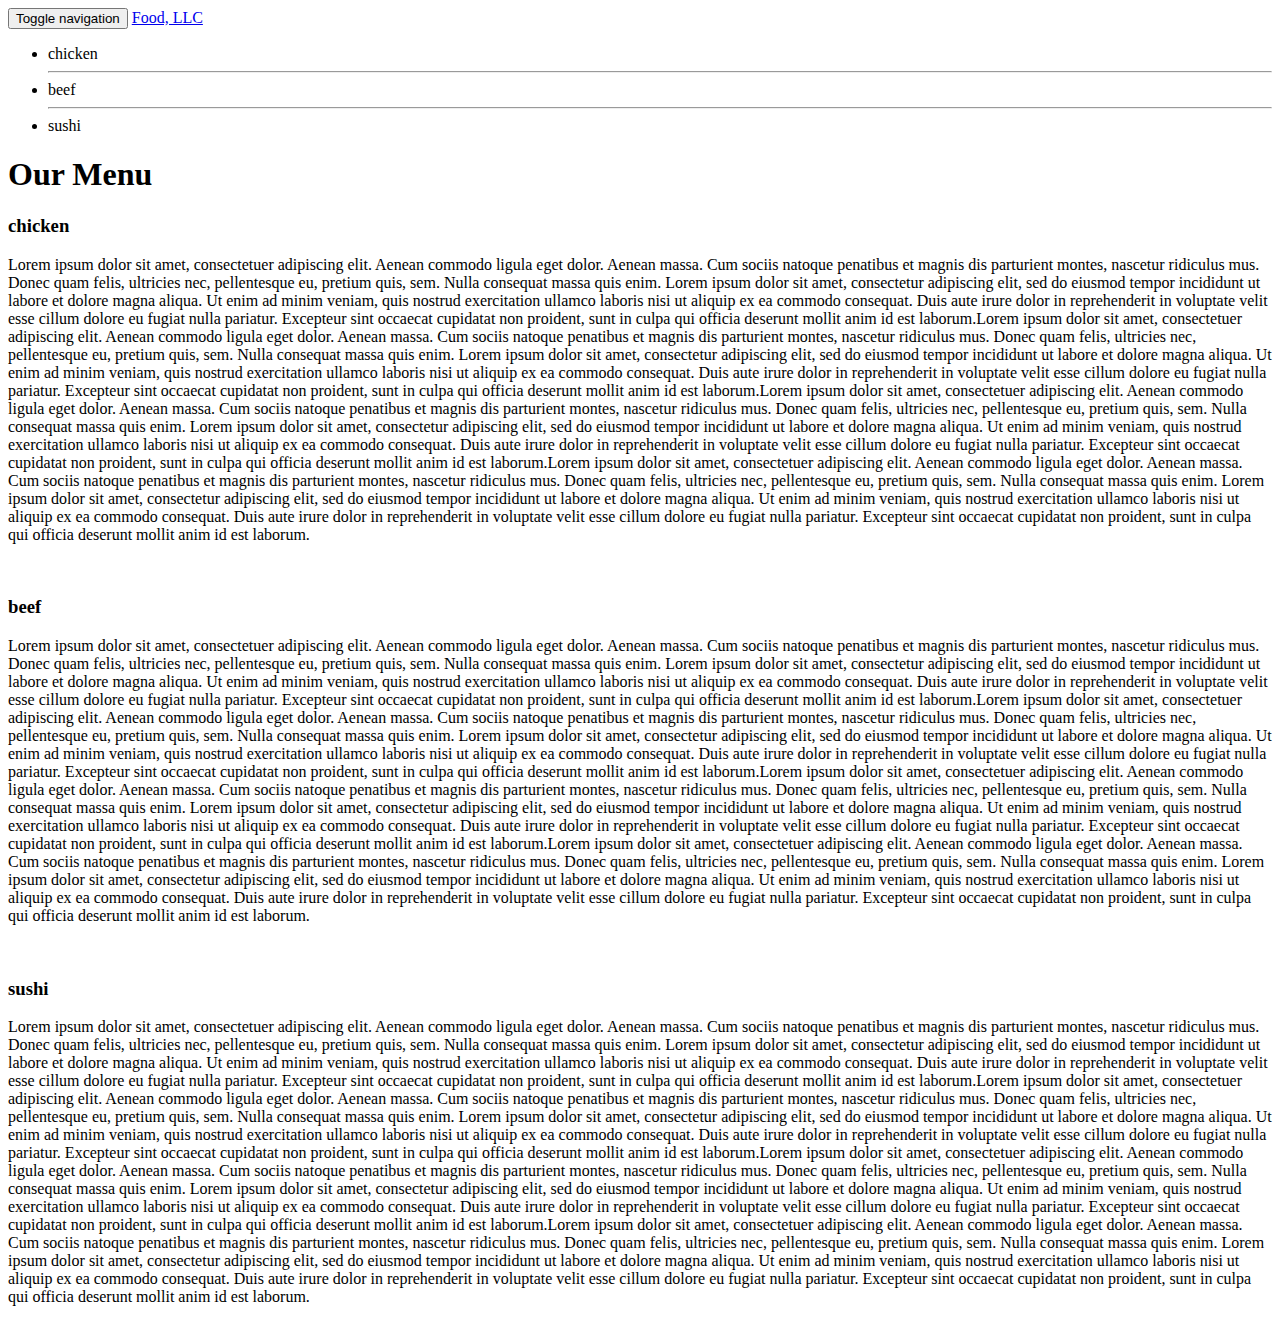
==== module3/index.html @ bfca1f4b "Update index.html" ====
<!doctype html>
<html lang="en">
  <head>
    <meta charset="utf-8">
    <meta http-equiv="X-UA-Compatible" content="IE=edge">
    <meta name="viewport" content="width=device-width, initial-scale=1">

    <title>modul3-solution</title>
    <link rel="stylesheet" href="css/bootstrap.min.css">
    <link rel="stylesheet" href="css/styles.css">
    <link rel="preconnect" href="https://fonts.gstatic.com">
<link rel="preconnect" href="https://fonts.gstatic.com">
<link href="https://fonts.googleapis.com/css2?family=Roboto+Slab&display=swap" rel="stylesheet">
  </head>

<body>
  
<nav class="navbar navbar-default">
  <div class="container-fluid">
    <!-- Brand and toggle get grouped for better mobile display -->
    <div class="navbar-header">
      <button type="button" class="navbar-toggle collapsed" data-toggle="collapse" data-target="#bs-example-navbar-collapse-1" aria-expanded="false">
        <span class="sr-only">Toggle navigation</span>
        <span class="icon-bar"></span>
        <span class="icon-bar"></span>
        <span class="icon-bar"></span>
      </button>
      <a class="navbar-brand" href="#">Food, LLC</a>
    </div>

    <div class="collapse navbar-collapse" id="bs-example-navbar-collapse-1">
      <ul class="nav navbar-nav visible-xs">
        <li class="menu">chicken <hr></li>
        <li class="menu">beef<hr></li>
        <li class="menu">sushi</li>
      </ul>
    </div>
  </div>
</nav>
<h1>Our Menu</h1>


  
  <div class="row">
    <div>
     <div class="section1" >
      <h3>chicken</h3>
    <P>
      Lorem ipsum dolor sit amet, consectetuer adipiscing elit. Aenean commodo ligula eget dolor. Aenean massa. Cum sociis natoque penatibus et magnis dis parturient montes, nascetur ridiculus mus. Donec quam felis, ultricies nec, pellentesque eu, pretium quis, sem. Nulla consequat massa quis enim. Lorem ipsum dolor sit amet, consectetur adipiscing elit, sed do eiusmod tempor incididunt ut labore et dolore magna aliqua. Ut enim ad minim veniam, quis nostrud exercitation ullamco laboris nisi ut aliquip ex ea commodo consequat. Duis aute irure dolor in reprehenderit in voluptate velit esse cillum dolore eu fugiat nulla pariatur. Excepteur sint occaecat cupidatat non proident, sunt in culpa qui officia deserunt mollit anim id est laborum.Lorem ipsum dolor sit amet, consectetuer adipiscing elit. Aenean commodo ligula eget dolor. Aenean massa. Cum sociis natoque penatibus et magnis dis parturient montes, nascetur ridiculus mus. Donec quam felis, ultricies nec, pellentesque eu, pretium quis, sem. Nulla consequat massa quis enim. Lorem ipsum dolor sit amet, consectetur adipiscing elit, sed do eiusmod tempor incididunt ut labore et dolore magna aliqua. Ut enim ad minim veniam, quis nostrud exercitation ullamco laboris nisi ut aliquip ex ea commodo consequat. Duis aute irure dolor in reprehenderit in voluptate velit esse cillum dolore eu fugiat nulla pariatur. Excepteur sint occaecat cupidatat non proident, sunt in culpa qui officia deserunt mollit anim id est laborum.Lorem ipsum dolor sit amet, consectetuer adipiscing elit. Aenean commodo ligula eget dolor. Aenean massa. Cum sociis natoque penatibus et magnis dis parturient montes, nascetur ridiculus mus. Donec quam felis, ultricies nec, pellentesque eu, pretium quis, sem. Nulla consequat massa quis enim. Lorem ipsum dolor sit amet, consectetur adipiscing elit, sed do eiusmod tempor incididunt ut labore et dolore magna aliqua. Ut enim ad minim veniam, quis nostrud exercitation ullamco laboris nisi ut aliquip ex ea commodo consequat. Duis aute irure dolor in reprehenderit in voluptate velit esse cillum dolore eu fugiat nulla pariatur. Excepteur sint occaecat cupidatat non proident, sunt in culpa qui officia deserunt mollit anim id est laborum.Lorem ipsum dolor sit amet, consectetuer adipiscing elit. Aenean commodo ligula eget dolor. Aenean massa. Cum sociis natoque penatibus et magnis dis parturient montes, nascetur ridiculus mus. Donec quam felis, ultricies nec, pellentesque eu, pretium quis, sem. Nulla consequat massa quis enim. Lorem ipsum dolor sit amet, consectetur adipiscing elit, sed do eiusmod tempor incididunt ut labore et dolore magna aliqua. Ut enim ad minim veniam, quis nostrud exercitation ullamco laboris nisi ut aliquip ex ea commodo consequat. Duis aute irure dolor in reprehenderit in voluptate velit esse cillum dolore eu fugiat nulla pariatur. Excepteur sint occaecat cupidatat non proident, sunt in culpa qui officia deserunt mollit anim id est laborum.
    </P>
    </div>
  </div>

  <br>

  <div>
    <div class="section1">
      <h3>beef</h3>
    <P>
      Lorem ipsum dolor sit amet, consectetuer adipiscing elit. Aenean commodo ligula eget dolor. Aenean massa. Cum sociis natoque penatibus et magnis dis parturient montes, nascetur ridiculus mus. Donec quam felis, ultricies nec, pellentesque eu, pretium quis, sem. Nulla consequat massa quis enim. Lorem ipsum dolor sit amet, consectetur adipiscing elit, sed do eiusmod tempor incididunt ut labore et dolore magna aliqua. Ut enim ad minim veniam, quis nostrud exercitation ullamco laboris nisi ut aliquip ex ea commodo consequat. Duis aute irure dolor in reprehenderit in voluptate velit esse cillum dolore eu fugiat nulla pariatur. Excepteur sint occaecat cupidatat non proident, sunt in culpa qui officia deserunt mollit anim id est laborum.Lorem ipsum dolor sit amet, consectetuer adipiscing elit. Aenean commodo ligula eget dolor. Aenean massa. Cum sociis natoque penatibus et magnis dis parturient montes, nascetur ridiculus mus. Donec quam felis, ultricies nec, pellentesque eu, pretium quis, sem. Nulla consequat massa quis enim. Lorem ipsum dolor sit amet, consectetur adipiscing elit, sed do eiusmod tempor incididunt ut labore et dolore magna aliqua. Ut enim ad minim veniam, quis nostrud exercitation ullamco laboris nisi ut aliquip ex ea commodo consequat. Duis aute irure dolor in reprehenderit in voluptate velit esse cillum dolore eu fugiat nulla pariatur. Excepteur sint occaecat cupidatat non proident, sunt in culpa qui officia deserunt mollit anim id est laborum.Lorem ipsum dolor sit amet, consectetuer adipiscing elit. Aenean commodo ligula eget dolor. Aenean massa. Cum sociis natoque penatibus et magnis dis parturient montes, nascetur ridiculus mus. Donec quam felis, ultricies nec, pellentesque eu, pretium quis, sem. Nulla consequat massa quis enim. Lorem ipsum dolor sit amet, consectetur adipiscing elit, sed do eiusmod tempor incididunt ut labore et dolore magna aliqua. Ut enim ad minim veniam, quis nostrud exercitation ullamco laboris nisi ut aliquip ex ea commodo consequat. Duis aute irure dolor in reprehenderit in voluptate velit esse cillum dolore eu fugiat nulla pariatur. Excepteur sint occaecat cupidatat non proident, sunt in culpa qui officia deserunt mollit anim id est laborum.Lorem ipsum dolor sit amet, consectetuer adipiscing elit. Aenean commodo ligula eget dolor. Aenean massa. Cum sociis natoque penatibus et magnis dis parturient montes, nascetur ridiculus mus. Donec quam felis, ultricies nec, pellentesque eu, pretium quis, sem. Nulla consequat massa quis enim. Lorem ipsum dolor sit amet, consectetur adipiscing elit, sed do eiusmod tempor incididunt ut labore et dolore magna aliqua. Ut enim ad minim veniam, quis nostrud exercitation ullamco laboris nisi ut aliquip ex ea commodo consequat. Duis aute irure dolor in reprehenderit in voluptate velit esse cillum dolore eu fugiat nulla pariatur. Excepteur sint occaecat cupidatat non proident, sunt in culpa qui officia deserunt mollit anim id est laborum.
    </P>
    </div>
  </div>

<br>

  <div>
    <div class="section1">
      <h3>sushi</h3>
      <P>
      Lorem ipsum dolor sit amet, consectetuer adipiscing elit. Aenean commodo ligula eget dolor. Aenean massa. Cum sociis natoque penatibus et magnis dis parturient montes, nascetur ridiculus mus. Donec quam felis, ultricies nec, pellentesque eu, pretium quis, sem. Nulla consequat massa quis enim. Lorem ipsum dolor sit amet, consectetur adipiscing elit, sed do eiusmod tempor incididunt ut labore et dolore magna aliqua. Ut enim ad minim veniam, quis nostrud exercitation ullamco laboris nisi ut aliquip ex ea commodo consequat. Duis aute irure dolor in reprehenderit in voluptate velit esse cillum dolore eu fugiat nulla pariatur. Excepteur sint occaecat cupidatat non proident, sunt in culpa qui officia deserunt mollit anim id est laborum.Lorem ipsum dolor sit amet, consectetuer adipiscing elit. Aenean commodo ligula eget dolor. Aenean massa. Cum sociis natoque penatibus et magnis dis parturient montes, nascetur ridiculus mus. Donec quam felis, ultricies nec, pellentesque eu, pretium quis, sem. Nulla consequat massa quis enim. Lorem ipsum dolor sit amet, consectetur adipiscing elit, sed do eiusmod tempor incididunt ut labore et dolore magna aliqua. Ut enim ad minim veniam, quis nostrud exercitation ullamco laboris nisi ut aliquip ex ea commodo consequat. Duis aute irure dolor in reprehenderit in voluptate velit esse cillum dolore eu fugiat nulla pariatur. Excepteur sint occaecat cupidatat non proident, sunt in culpa qui officia deserunt mollit anim id est laborum.Lorem ipsum dolor sit amet, consectetuer adipiscing elit. Aenean commodo ligula eget dolor. Aenean massa. Cum sociis natoque penatibus et magnis dis parturient montes, nascetur ridiculus mus. Donec quam felis, ultricies nec, pellentesque eu, pretium quis, sem. Nulla consequat massa quis enim. Lorem ipsum dolor sit amet, consectetur adipiscing elit, sed do eiusmod tempor incididunt ut labore et dolore magna aliqua. Ut enim ad minim veniam, quis nostrud exercitation ullamco laboris nisi ut aliquip ex ea commodo consequat. Duis aute irure dolor in reprehenderit in voluptate velit esse cillum dolore eu fugiat nulla pariatur. Excepteur sint occaecat cupidatat non proident, sunt in culpa qui officia deserunt mollit anim id est laborum.Lorem ipsum dolor sit amet, consectetuer adipiscing elit. Aenean commodo ligula eget dolor. Aenean massa. Cum sociis natoque penatibus et magnis dis parturient montes, nascetur ridiculus mus. Donec quam felis, ultricies nec, pellentesque eu, pretium quis, sem. Nulla consequat massa quis enim. Lorem ipsum dolor sit amet, consectetur adipiscing elit, sed do eiusmod tempor incididunt ut labore et dolore magna aliqua. Ut enim ad minim veniam, quis nostrud exercitation ullamco laboris nisi ut aliquip ex ea commodo consequat. Duis aute irure dolor in reprehenderit in voluptate velit esse cillum dolore eu fugiat nulla pariatur. Excepteur sint occaecat cupidatat non proident, sunt in culpa qui officia deserunt mollit anim id est laborum.
    </P>
    </div>
  </div>
</div>


  <!-- jQuery (Bootstrap JS plugins depend on it) -->
  <script src="js/jquery-2.1.4.min.js"></script>
  <script src="js/bootstrap.min.js"></script>
  <script src="js/script.js"></script>
</body>

</html>
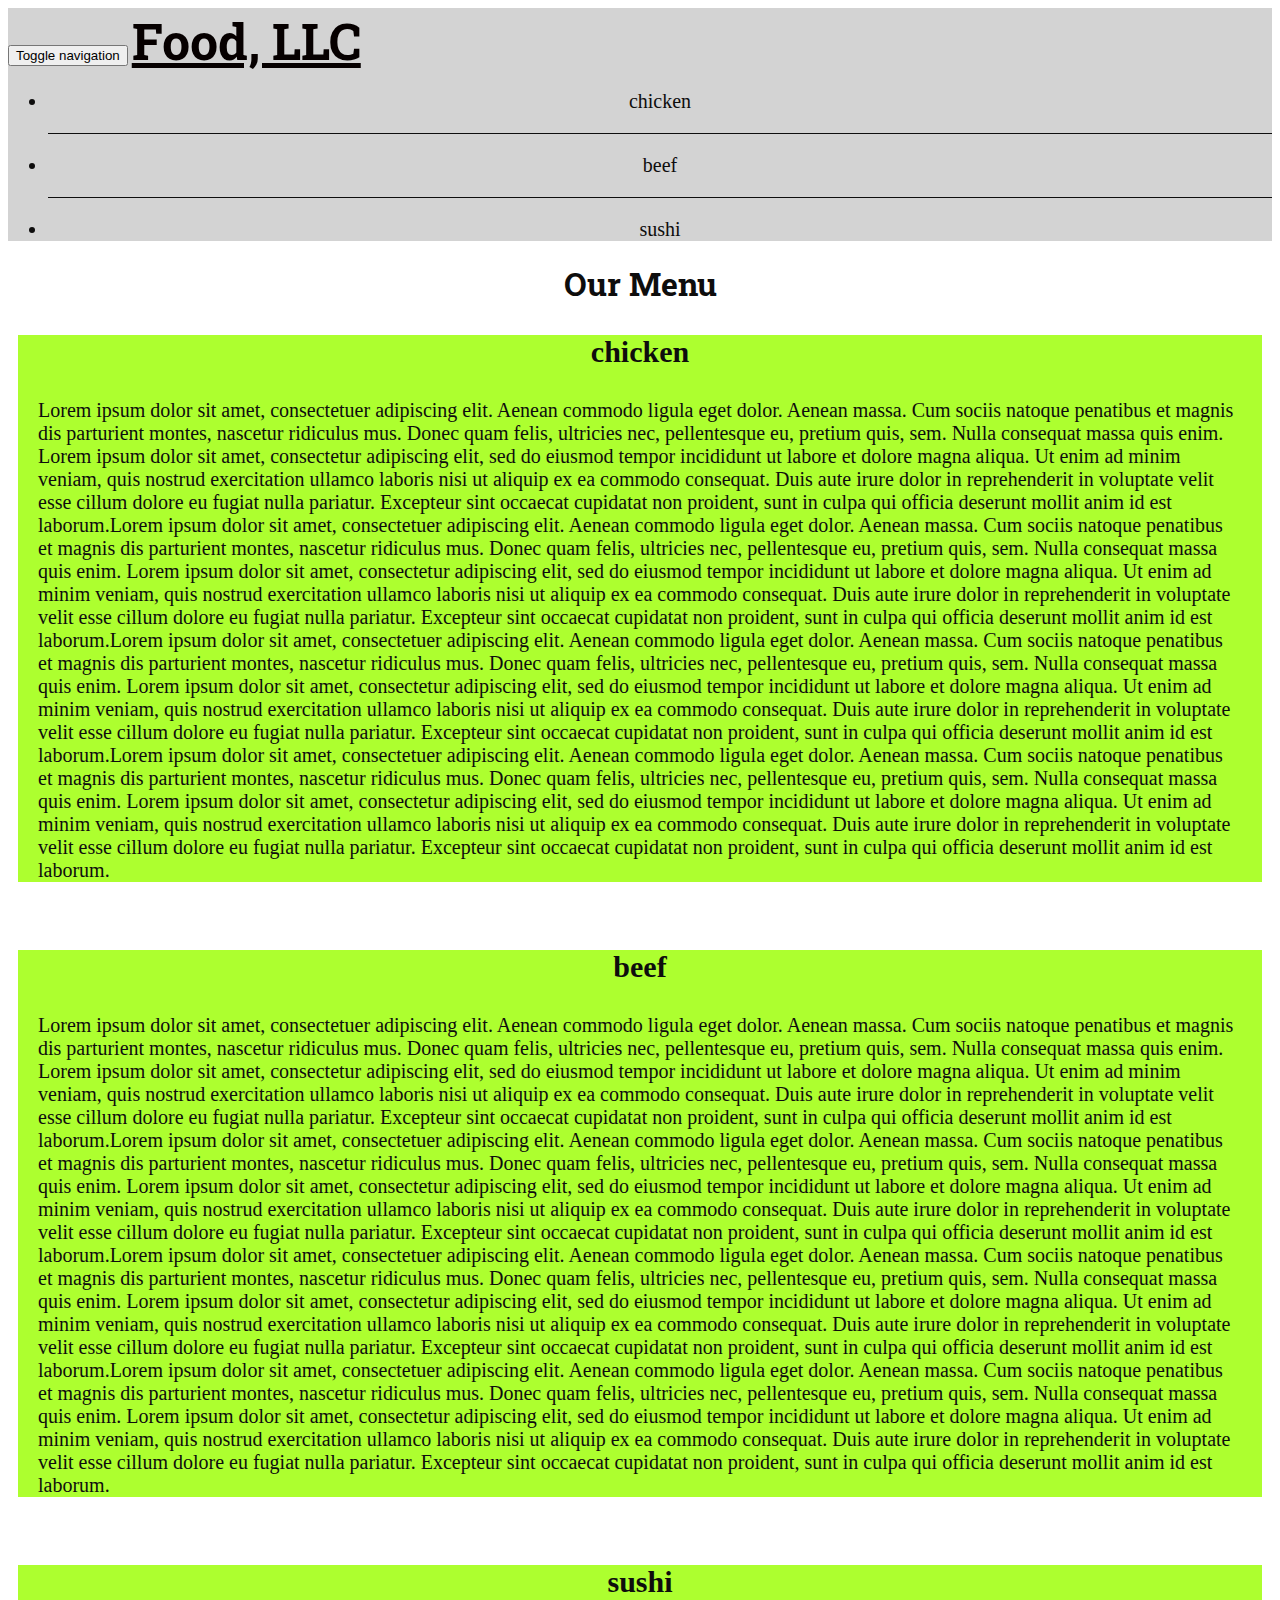
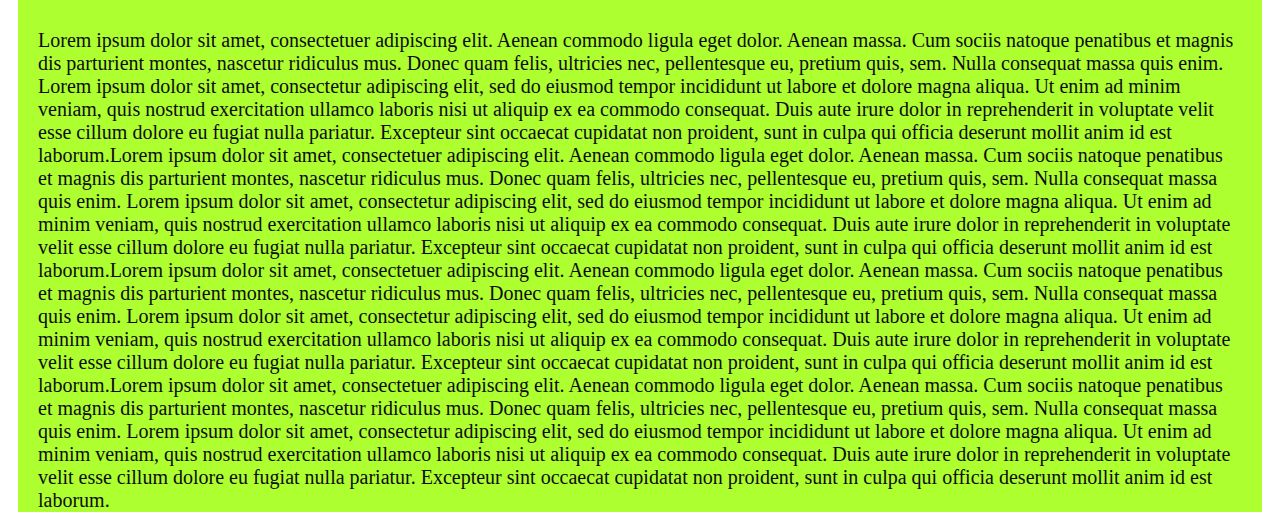
==== commit ef8aa0e2: "Update index.html" ====
--- a/module3/index.html
+++ b/module3/index.html
@@ -7,7 +7,7 @@
 
     <title>modul3-solution</title>
     <link rel="stylesheet" href="css/bootstrap.min.css">
-    <link rel="stylesheet" href="css/styles.css">
+    <link rel="stylesheet" href="styles.css">
     <link rel="preconnect" href="https://fonts.gstatic.com">
 <link rel="preconnect" href="https://fonts.gstatic.com">
 <link href="https://fonts.googleapis.com/css2?family=Roboto+Slab&display=swap" rel="stylesheet">
--- a/module3/styles.css
+++ b/module3/styles.css
@@ -0,0 +1,60 @@
+body{
+	color:#0e0d0d;
+
+}
+.navbar{
+background-color: lightgray;
+}
+.navbar-default .navbar-brand {
+    color: #060000;
+}
+
+.navbar-brand{
+	font-family: 'Roboto Slab', serif;
+	font-size: 50px;
+	font-weight: bold;
+}
+h1{
+	text-align: center;
+	font-family: 'Roboto Slab', serif;
+	font-weight: bold;
+}
+ .collapse{
+  	background-color: lightgray;
+
+ }
+ .menu{
+ 	text-align: center;
+ }
+
+ li.menu {
+    font-size: 20px;
+    border-radius: 2px
+}
+hr {
+    margin-top: 20px;
+    margin-bottom: 20px;
+    border: 0;
+    border-top: 1px solid #0e0e0e;
+}
+
+.row {
+    margin-right: 10px;
+    margin-left: 10px;
+}
+
+h3 {
+font-size: 30px;
+text-align: center;
+font-weight: bold;
+}
+
+.section1 {
+    background-color: greenyellow;
+}
+
+div p {
+    padding-left: 20px;
+    padding-right: 20px;
+    font-size: 20px;
+}
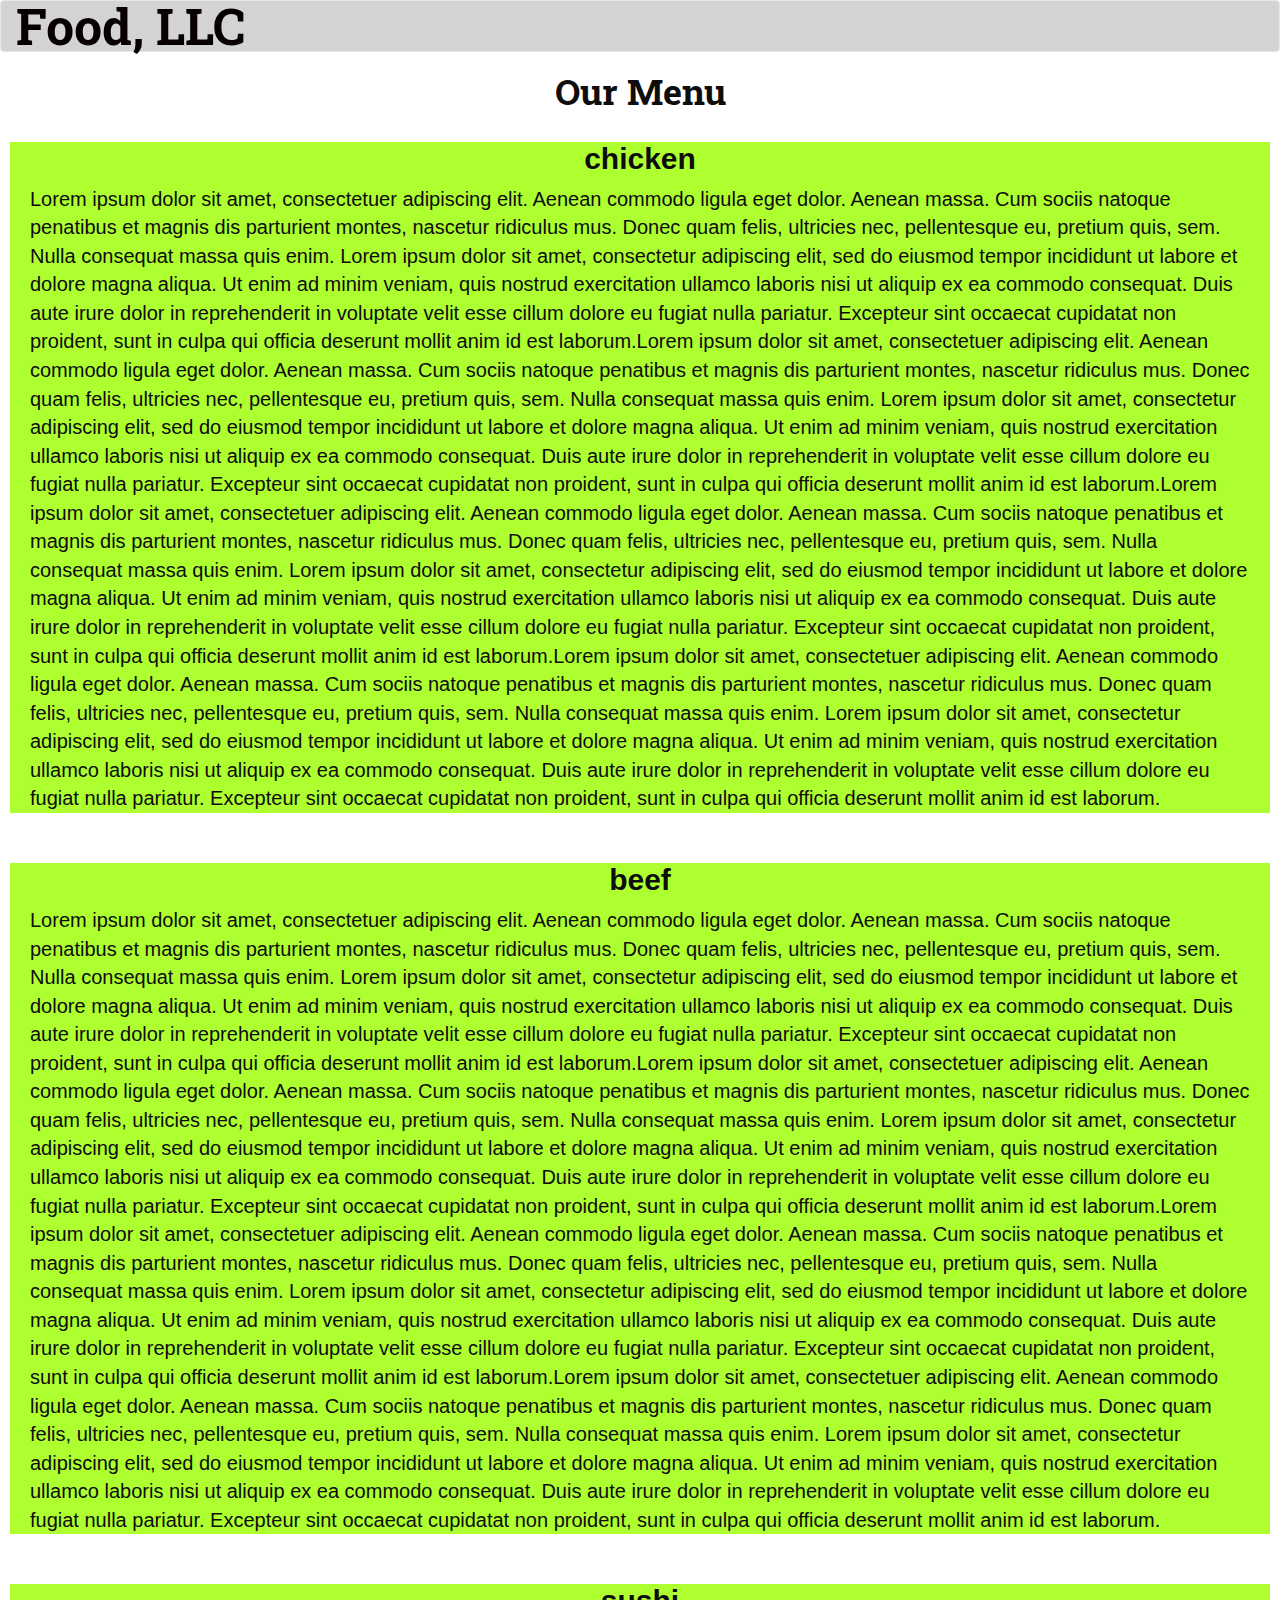
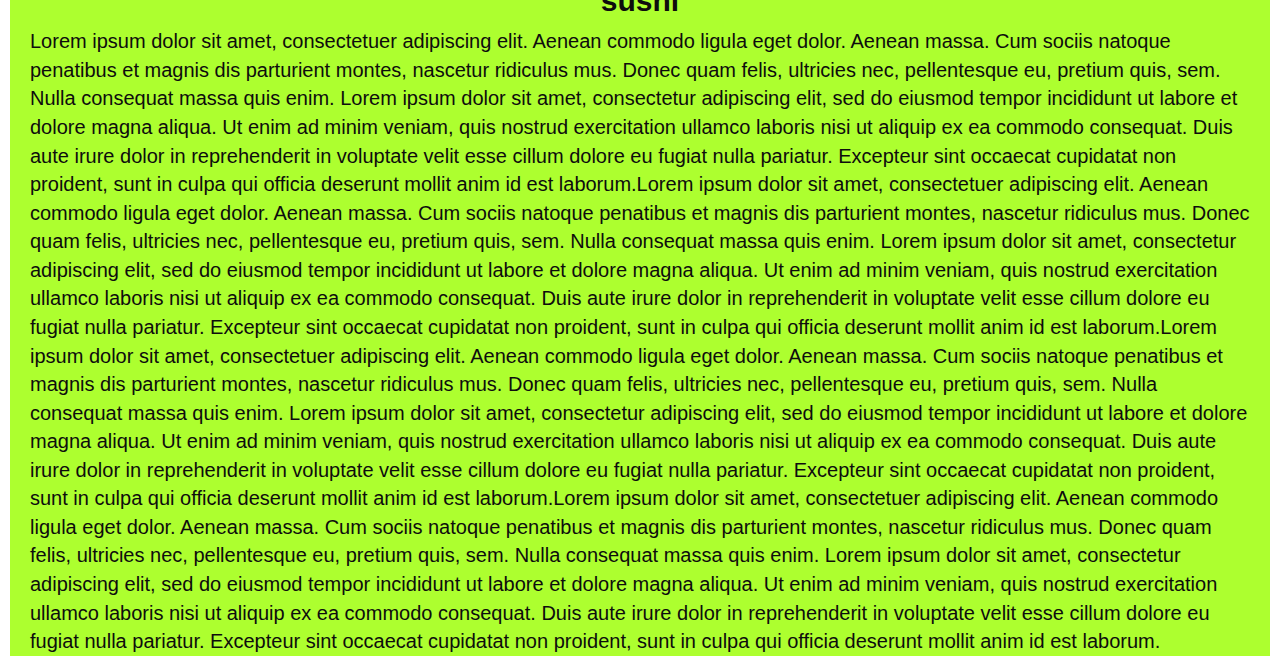
==== commit 581abc11: "Update index.html" ====
--- a/module3/index.html
+++ b/module3/index.html
@@ -7,7 +7,7 @@
 
     <title>modul3-solution</title>
     <link rel="stylesheet" href="css/bootstrap.min.css">
-    <link rel="stylesheet" href="styles.css">
+    <link rel="stylesheet" href="css/styles.css">
     <link rel="preconnect" href="https://fonts.gstatic.com">
 <link rel="preconnect" href="https://fonts.gstatic.com">
 <link href="https://fonts.googleapis.com/css2?family=Roboto+Slab&display=swap" rel="stylesheet">
--- a/module3/css/styles.css
+++ b/module3/css/styles.css
@@ -0,0 +1,60 @@
+body{
+	color:#0e0d0d;
+
+}
+.navbar{
+background-color: lightgray;
+}
+.navbar-default .navbar-brand {
+    color: #060000;
+}
+
+.navbar-brand{
+	font-family: 'Roboto Slab', serif;
+	font-size: 50px;
+	font-weight: bold;
+}
+h1{
+	text-align: center;
+	font-family: 'Roboto Slab', serif;
+	font-weight: bold;
+}
+ .collapse{
+  	background-color: lightgray;
+
+ }
+ .menu{
+ 	text-align: center;
+ }
+
+ li.menu {
+    font-size: 20px;
+    border-radius: 2px
+}
+hr {
+    margin-top: 20px;
+    margin-bottom: 20px;
+    border: 0;
+    border-top: 1px solid #0e0e0e;
+}
+
+.row {
+    margin-right: 10px;
+    margin-left: 10px;
+}
+
+h3 {
+font-size: 30px;
+text-align: center;
+font-weight: bold;
+}
+
+.section1 {
+    background-color: greenyellow;
+}
+
+div p {
+    padding-left: 20px;
+    padding-right: 20px;
+    font-size: 20px;
+}
